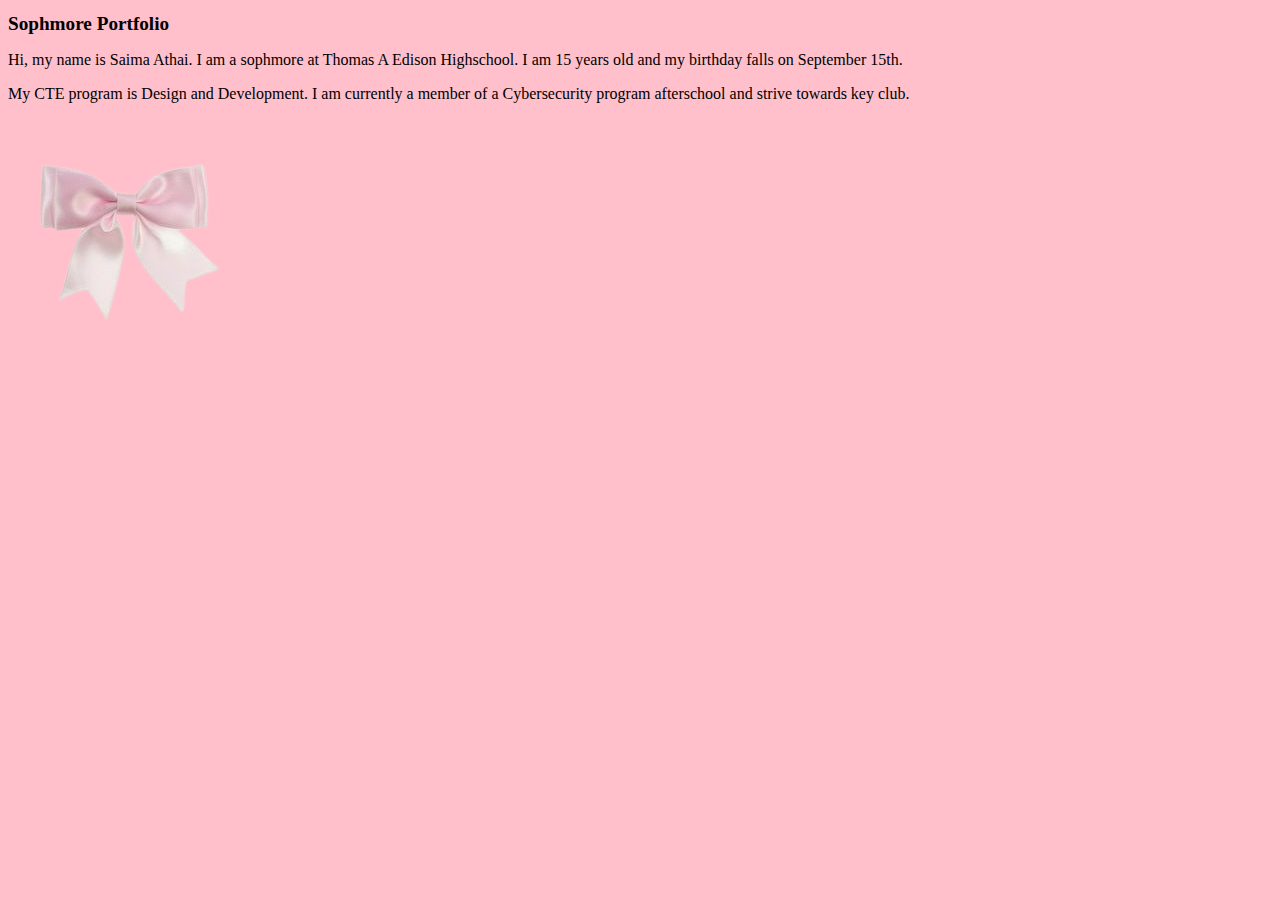
==== index.html @ c34e97bf "image index.html" ====
<!DOCTYPE html>
<html>
<head>
<title> Sophmore Portfolio </title>
  <link rel= "stylesheet" href="style.css">
</head>
<body>
<h1> Sophmore Portfolio </h1>
<p> Hi, my name is Saima Athai. I am a sophmore at Thomas A Edison Highschool. I am 15 years old and my birthday falls on September 15th. </p>
<p> My CTE program is Design and Development. I am currently a member of a Cybersecurity program afterschool and strive towards key club. </p>
<img src= "bow.png" alt= "ribbon bow">
</body>
</html>
---- style.css ----
body {
  background-color: pink; }
  h1 {
    color:rgb(0, 0, 0); 
    font-size: larger; }
    p {
      color:rgb(0, 0, 0);
      font-size:medium;
    }
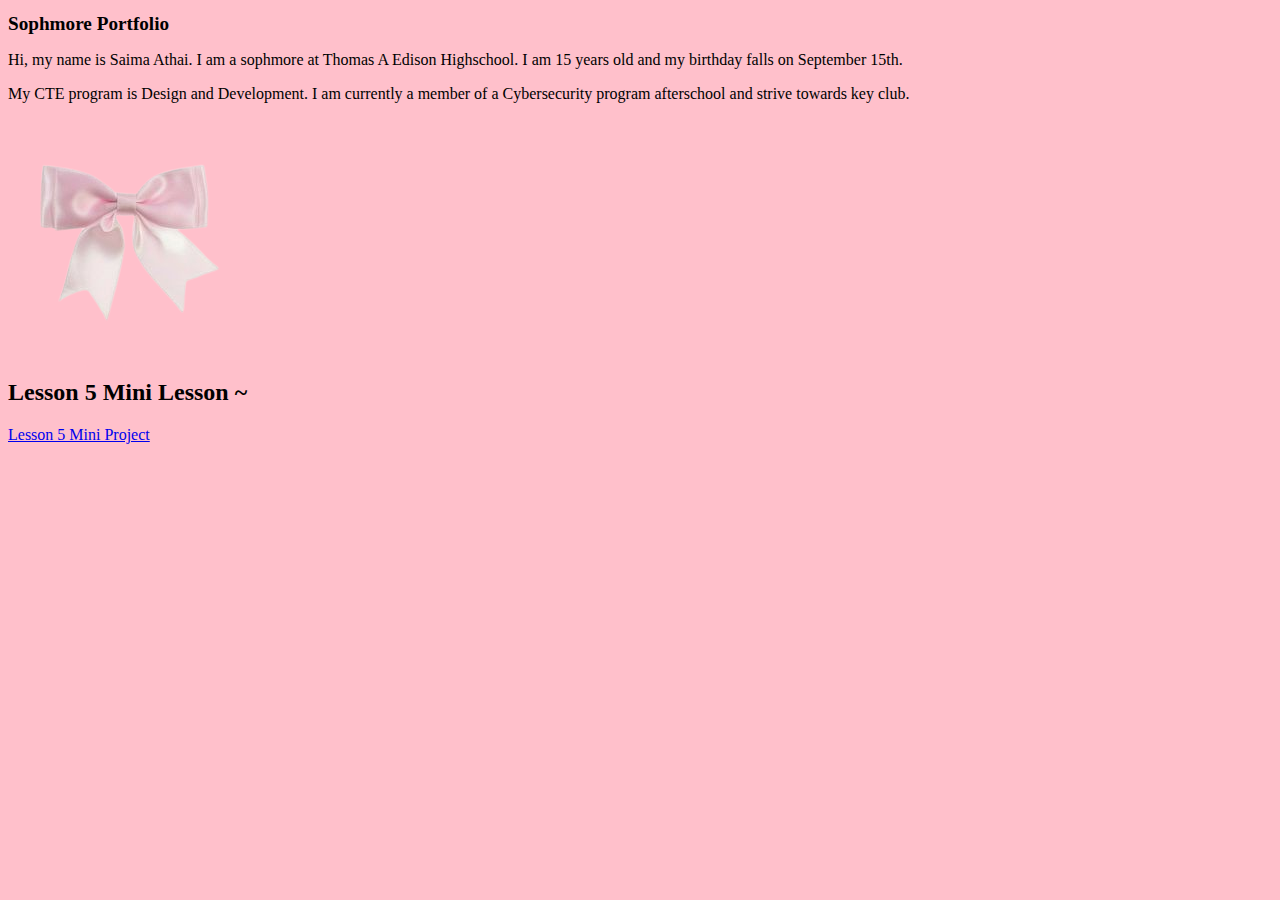
==== commit c0052ea1: "adding link for project index.html" ====
--- a/index.html
+++ b/index.html
@@ -9,5 +9,7 @@
 <p> Hi, my name is Saima Athai. I am a sophmore at Thomas A Edison Highschool. I am 15 years old and my birthday falls on September 15th. </p>
 <p> My CTE program is Design and Development. I am currently a member of a Cybersecurity program afterschool and strive towards key club. </p>
 <img src= "bow.png" alt= "ribbon bow">
+  <h2> Lesson 5 Mini Lesson ~  </h2>
+  <p><a href="https://saimassa.github.io/lesson5_activity.html/" "target="_blank"> Lesson 5 Mini Project </a></p>
 </body>
 </html>
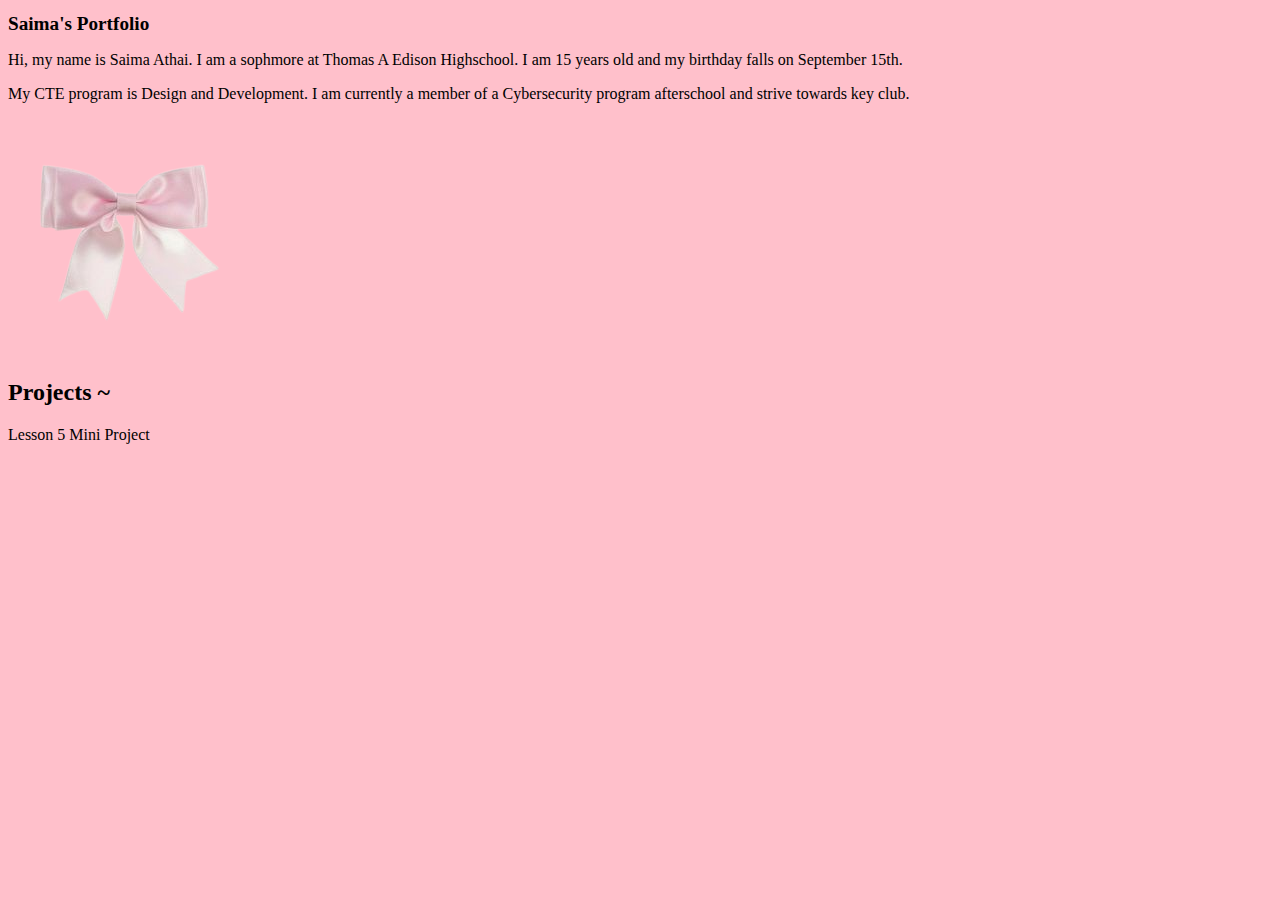
==== commit 3b5621c7: "Update index.html" ====
--- a/index.html
+++ b/index.html
@@ -1,15 +1,14 @@
 <!DOCTYPE html>
 <html>
 <head>
-<title> Sophmore Portfolio </title>
   <link rel= "stylesheet" href="style.css">
 </head>
 <body>
-<h1> Sophmore Portfolio </h1>
+  <h1> Saima's Portfolio </h1>
 <p> Hi, my name is Saima Athai. I am a sophmore at Thomas A Edison Highschool. I am 15 years old and my birthday falls on September 15th. </p>
 <p> My CTE program is Design and Development. I am currently a member of a Cybersecurity program afterschool and strive towards key club. </p>
 <img src= "bow.png" alt= "ribbon bow">
-  <h2> Lesson 5 Mini Lesson ~  </h2>
+  <h2> Projects ~  </h2>
   <p><a href="https://saimassa.github.io/lesson5_activity.html/" "target="_blank"> Lesson 5 Mini Project </a></p>
 </body>
 </html>
--- a/style.css
+++ b/style.css
@@ -6,4 +6,27 @@
     p {
       color:rgb(0, 0, 0);
       font-size:medium;
-    }+    }
+a:link {
+  color: black;
+  background-color: transparent;
+  text-decoration: none;
+}
+
+a:visited {
+  color: pink;
+  background-color: transparent;
+  text-decoration: none;
+}
+
+a:hover {
+  color: pink;
+  background-color: transparent;
+  text-decoration: none;
+}
+
+a:active {
+  color: white;
+  background-color: transparent;
+  text-decoration: none;
+}
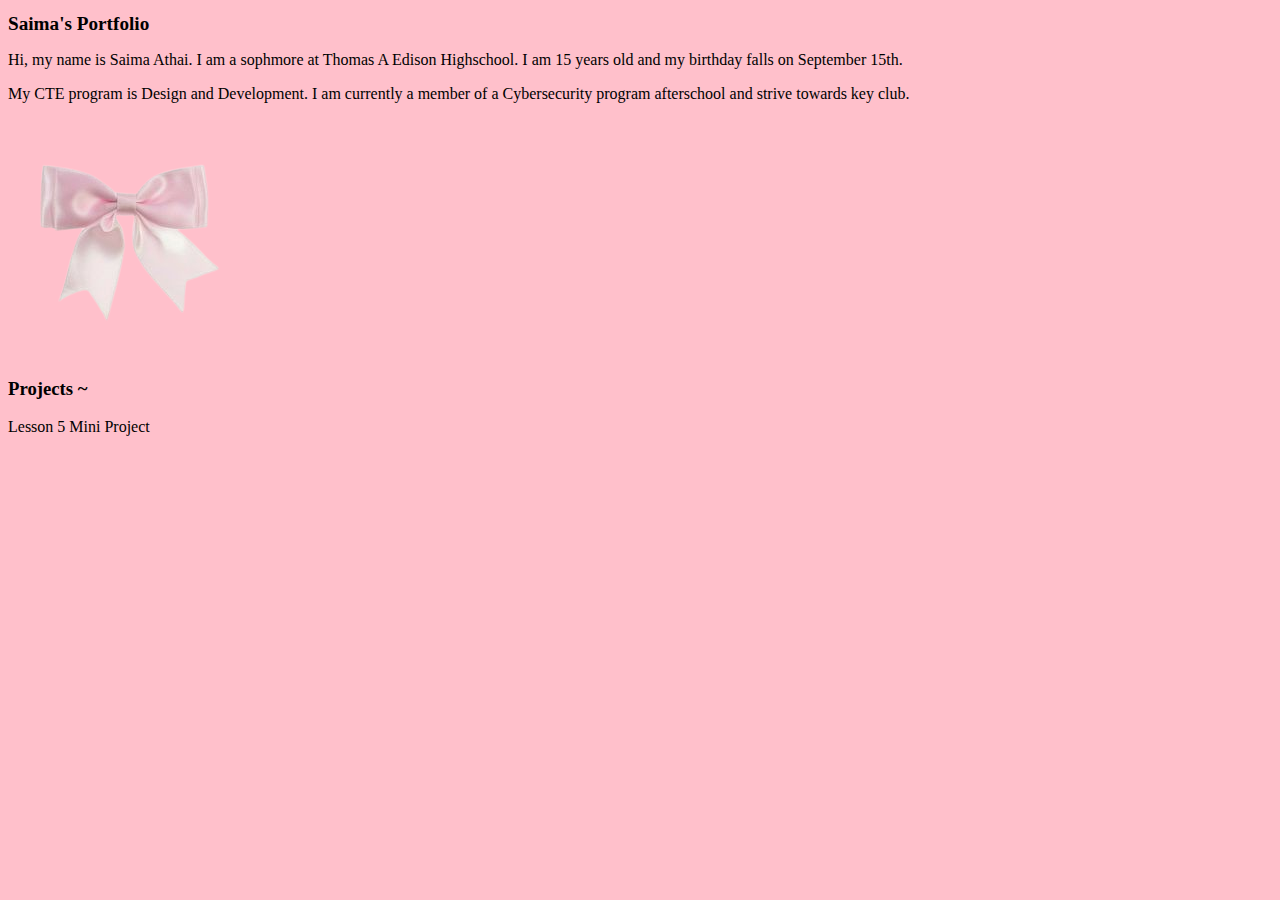
==== commit 2cda772b: "link index.html" ====
--- a/index.html
+++ b/index.html
@@ -8,7 +8,7 @@
 <p> Hi, my name is Saima Athai. I am a sophmore at Thomas A Edison Highschool. I am 15 years old and my birthday falls on September 15th. </p>
 <p> My CTE program is Design and Development. I am currently a member of a Cybersecurity program afterschool and strive towards key club. </p>
 <img src= "bow.png" alt= "ribbon bow">
-  <h2> Projects ~  </h2>
-  <p><a href="https://saimassa.github.io/lesson5_activity.html/" "target="_blank"> Lesson 5 Mini Project </a></p>
+  <h3> Projects ~  </h3>
+  <p><a href="https://saimassa.github.io/lesson5_activity.html/" target="_blank"> Lesson 5 Mini Project </a></p>
 </body>
 </html>
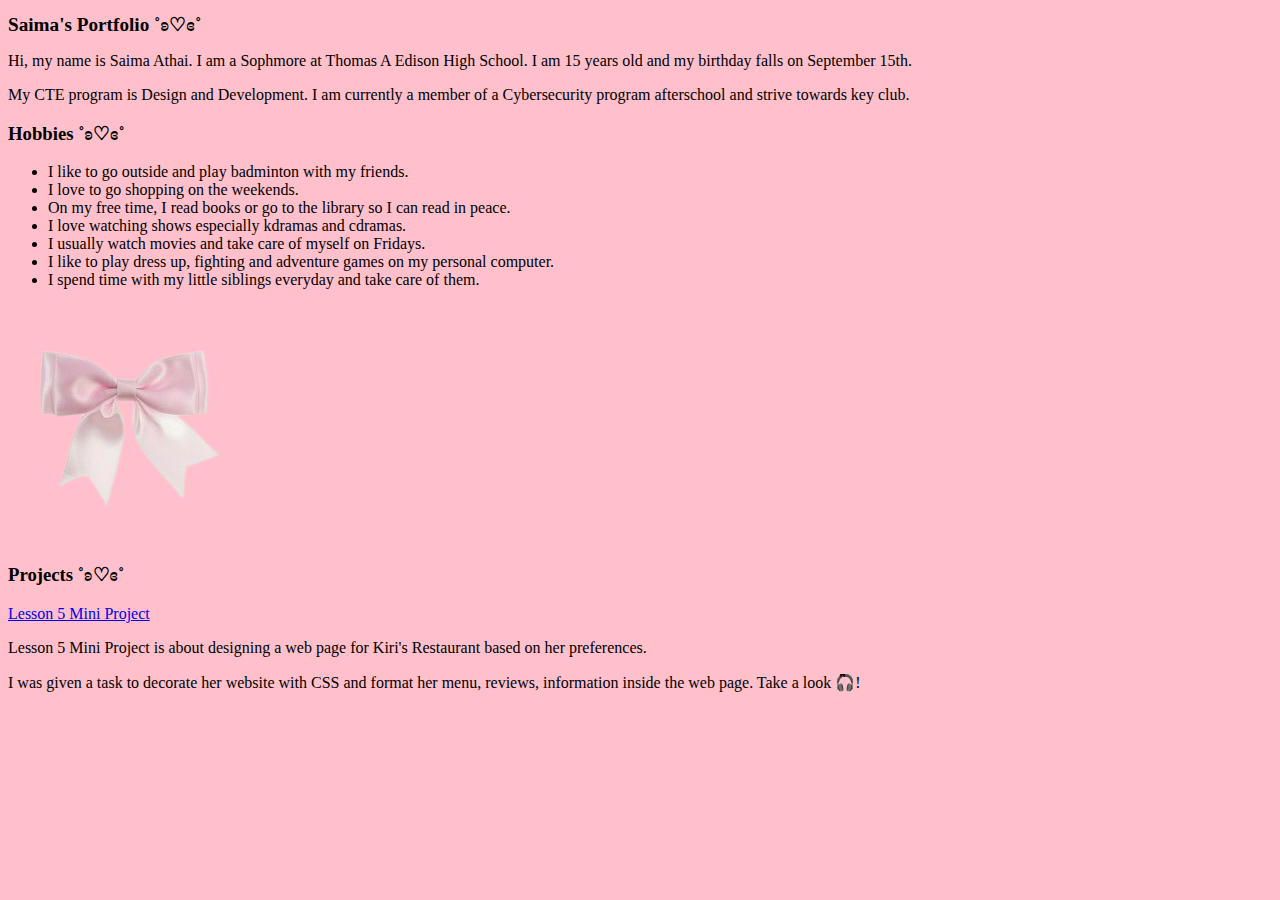
==== commit ecde9e11: "Update index.html" ====
--- a/index.html
+++ b/index.html
@@ -4,11 +4,24 @@
   <link rel= "stylesheet" href="style.css">
 </head>
 <body>
-  <h1> Saima's Portfolio </h1>
-<p> Hi, my name is Saima Athai. I am a sophmore at Thomas A Edison Highschool. I am 15 years old and my birthday falls on September 15th. </p>
+  <h1> Saima's Portfolio ˚ʚ♡ɞ˚ </h1>
+<p> Hi, my name is Saima Athai. I am a Sophmore at Thomas A Edison High School. I am 15 years old and my birthday falls on September 15th. </p>
 <p> My CTE program is Design and Development. I am currently a member of a Cybersecurity program afterschool and strive towards key club. </p>
+  <h3> Hobbies ˚ʚ♡ɞ˚ </h3>
+  <ul>
+    <li> I like to go outside and play badminton with my friends. </li>
+    <li> I love to go shopping on the weekends. </li>
+    <li> On my free time, I read books or go to the library so I can read in peace.  </li>
+    <li> I love watching shows especially kdramas and cdramas. </li>
+    <li> I usually watch movies and take care of myself on Fridays. </li>
+    <li> I like to play dress up, fighting and adventure games on my personal computer. </li>
+    <li> I spend time with my little siblings everyday and take care of them. </li>
+  </ul>
 <img src= "bow.png" alt= "ribbon bow">
-  <h3> Projects ~  </h3>
-  <p><a href="https://saimassa.github.io/lesson5_activity.html/" target="_blank"> Lesson 5 Mini Project </a></p>
+  <h3> Projects ˚ʚ♡ɞ˚  </h3>
+  <p><a href="https://saimassa.github.io/lesson5_activity.html/" target="_blank">Lesson 5 Mini Project</a></p>
+  <p> Lesson 5 Mini Project is about designing a web page for Kiri's Restaurant based on her preferences. </p>
+  <p> I was given a task to decorate her website with CSS and format her menu, reviews, information inside the web page. Take a look 🎧ྀི! </p>
+  
 </body>
 </html>
--- a/style.css
+++ b/style.css
@@ -2,11 +2,20 @@
   background-color: pink; }
   h1 {
     color:rgb(0, 0, 0); 
-    font-size: larger; }
+    font-size: larger; 
+    font-family: georgia;
+    }
+h3 {
+  color:rgb(0, 0, 0); 
+    font-size: normal; 
+    font-family: georgia;
     p {
       color:rgb(0, 0, 0);
       font-size:medium;
+      font-family: georgia;
     }
+  
+
 a:link {
   color: black;
   background-color: transparent;
@@ -14,19 +23,20 @@
 }
 
 a:visited {
-  color: pink;
+  color: black;
   background-color: transparent;
   text-decoration: none;
 }
 
 a:hover {
-  color: pink;
+  color: black;
   background-color: transparent;
   text-decoration: none;
 }
 
 a:active {
-  color: white;
+  color: black;
   background-color: transparent;
   text-decoration: none;
 }
+
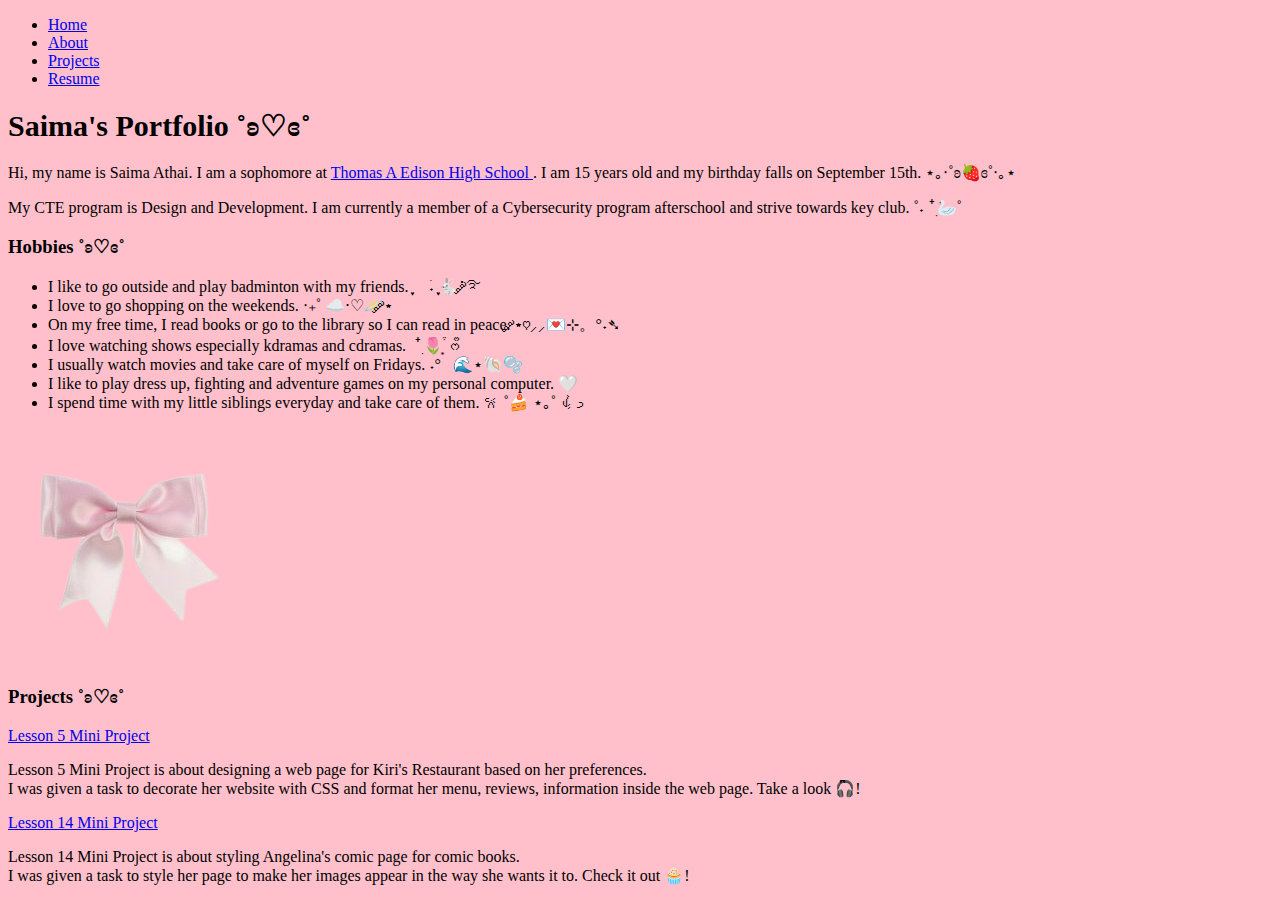
==== commit 012f4947: "Update index.html" ====
--- a/index.html
+++ b/index.html
@@ -4,24 +4,31 @@
   <link rel= "stylesheet" href="style.css">
 </head>
 <body>
+   <ul>
+  <li><a class="active" href="#home">Home</a></li>
+  <li><a href="#About">About</a></li>
+  <li><a href="#projects">Projects</a></li>
+  <li><a href="#resume">Resume</a></li>
+</ul>
+
   <h1> Saima's Portfolio ˚ʚ♡ɞ˚ </h1>
-<p> Hi, my name is Saima Athai. I am a Sophmore at Thomas A Edison High School. I am 15 years old and my birthday falls on September 15th. </p>
-<p> My CTE program is Design and Development. I am currently a member of a Cybersecurity program afterschool and strive towards key club. </p>
+<p> Hi, my name is Saima Athai. I am a sophomore at <a href="https://www.taehs.org/" target="_blank">Thomas A Edison High School </a>. I am 15 years old and my birthday falls on September 15th. ⋆｡‧˚ʚ🍓ɞ˚‧｡⋆ </p>
+<p> My CTE program is Design and Development. I am currently a member of a Cybersecurity program afterschool and strive towards key club. ˚˖𓍢ִ໋🦢˚ </p>
   <h3> Hobbies ˚ʚ♡ɞ˚ </h3>
   <ul>
-    <li> I like to go outside and play badminton with my friends. </li>
-    <li> I love to go shopping on the weekends. </li>
-    <li> On my free time, I read books or go to the library so I can read in peace.  </li>
-    <li> I love watching shows especially kdramas and cdramas. </li>
-    <li> I usually watch movies and take care of myself on Fridays. </li>
-    <li> I like to play dress up, fighting and adventure games on my personal computer. </li>
-    <li> I spend time with my little siblings everyday and take care of them. </li>
+    <li> I like to go outside and play badminton with my friends. ִֶָ𓂃 ࣪˖ ִֶָ🐇་༘࿐ </li>
+    <li> I love to go shopping on the weekends. ‧₊˚ ☁️⋅♡🪐༘⋆</li>
+    <li> On my free time, I read books or go to the library so I can read in peace. ༘⋆♡⸝⸝💌⊹。°˖➴ </li>
+    <li> I love watching shows especially kdramas and cdramas. 𓍢ִ໋🌷͙֒ ᰔᩚ </li>
+    <li> I usually watch movies and take care of myself on Fridays. ˖°𓇼🌊⋆🐚🫧 </li>
+    <li> I like to play dress up, fighting and adventure games on my personal computer. 🤍 </li>
+    <li> I spend time with my little siblings everyday and take care of them. 𐙚 ˚🍰 ⋆｡˚ ᡣ𐭩 </li>
   </ul>
-<img src= "bow.png" alt= "ribbon bow">
+   <img src= "bow.png" alt= "ribbon bow">
   <h3> Projects ˚ʚ♡ɞ˚  </h3>
   <p><a href="https://saimassa.github.io/lesson5_activity.html/" target="_blank">Lesson 5 Mini Project</a></p>
-  <p> Lesson 5 Mini Project is about designing a web page for Kiri's Restaurant based on her preferences. </p>
-  <p> I was given a task to decorate her website with CSS and format her menu, reviews, information inside the web page. Take a look 🎧ྀི! </p>
-  
+  <p> Lesson 5 Mini Project is about designing a web page for Kiri's Restaurant based on her preferences. <br> I was given a task to decorate her website with CSS and format her menu, reviews, information inside the web page. Take a look 🎧ྀི! </p>
+  <p><a href="lesson 14/index.html" target= "_blank">Lesson 14 Mini Project</a></p>
+  <p> Lesson 14 Mini Project is about styling Angelina's comic page for comic books. <br> I was given a task to style her page to make her images appear in the way she wants it to. Check it out 🧁! </p>
 </body>
 </html>
--- a/style.css
+++ b/style.css
@@ -2,7 +2,7 @@
   background-color: pink; }
   h1 {
     color:rgb(0, 0, 0); 
-    font-size: larger; 
+    font-size: 30px; 
     font-family: georgia;
     }
 h3 {
@@ -15,28 +15,51 @@
       font-family: georgia;
     }
   
+a:link {
+  color:rgb(255, 225, 236);
+  background-color: transparent;
+  text-decoration: underline;
+}
 
-a:link {
-  color: black;
+a:visited {
+  color:rgb(255, 225, 236);
   background-color: transparent;
+  text-decoration: underline;
+}
+
+a:hover {
+  color: rgb(255, 242, 246);
+  background-color: transparent;
+  text-decoration: wavy;
+}
+
+a:active {
+  color: rgb(255, 255, 255);
+  background-color: transparent;
+  text-decoration: underline;
+}
+/*Navigation bar*/
+ul {
+  list-style-type: none;
+  margin: 0;
+  padding: 0;
+  overflow: hidden;
+  background-color: #fdbfd3;
+}
+
+li {
+  float: left;
+}
+
+li a {
+  display: block;
+  color: white;
+  text-align: center;
+  padding: 14px 16px;
   text-decoration: none;
 }
 
-a:visited {
-  color: black;
-  background-color: transparent;
-  text-decoration: none;
+li a:hover {
+  background-color: #f995b4;
 }
-
-a:hover {
-  color: black;
-  background-color: transparent;
-  text-decoration: none;
-}
-
-a:active {
-  color: black;
-  background-color: transparent;
-  text-decoration: none;
-}
-
+/*Navigation bar end*/
